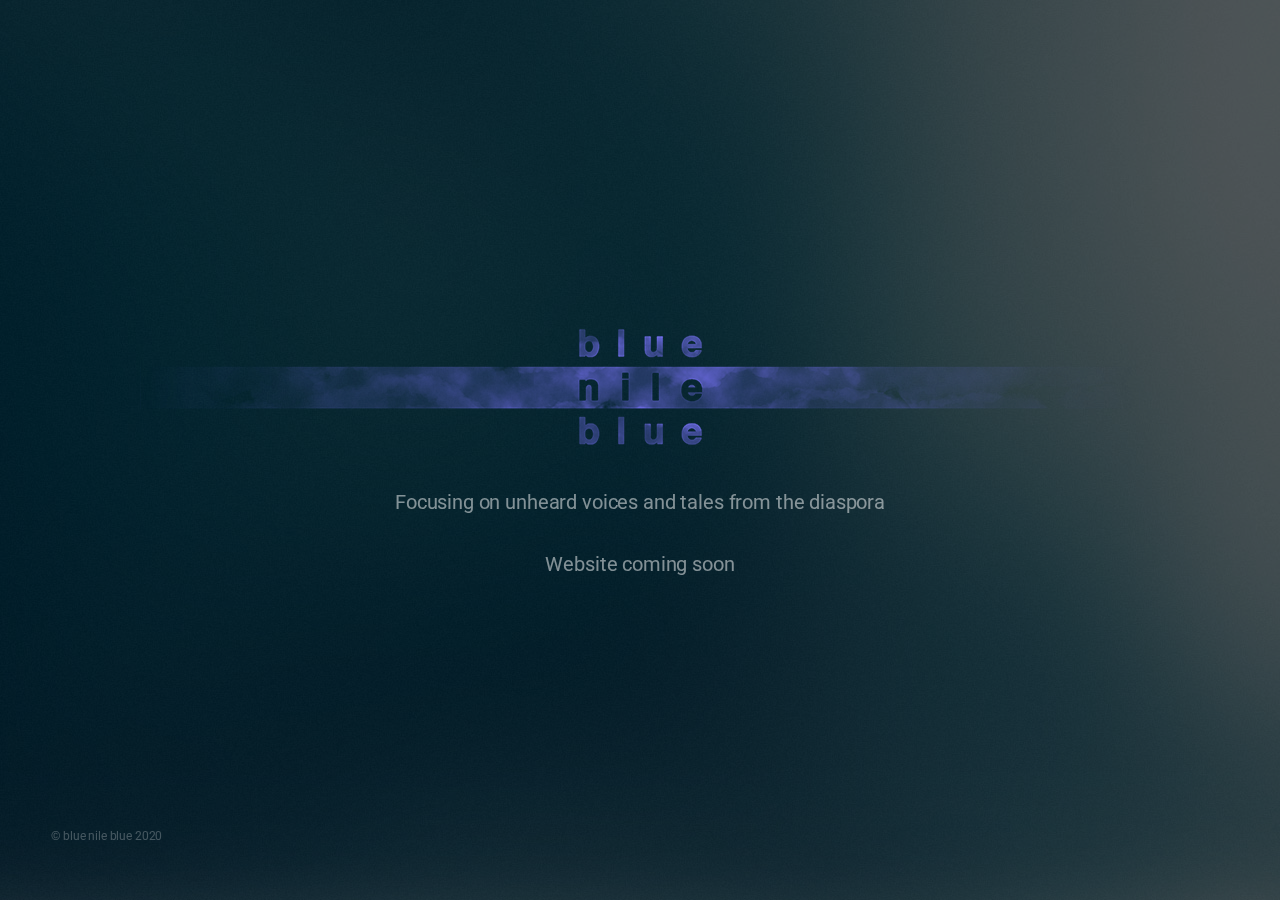
==== index.html @ f3ca9ecb "proper website attempt 2" ====
<!DOCTYPE HTML>
<!--
	Eventually by HTML5 UP
	html5up.net | @ajlkn
	Free for personal and commercial use under the CCA 3.0 license (html5up.net/license)
-->
<html>
	<head>
		<title>blue nile blue</title>
		<meta charset="utf-8" />
		<meta name="viewport" content="width=device-width, initial-scale=1, user-scalable=no" />
		<link rel="stylesheet" href="assets/css/main.css" />
	</head>
	<body class="is-preload">

		<!-- Header -->
			<header id="header">
				<center><img src="images/newlogowithedits.png" alt=""></center>
				<p></p>
				<center><p>Focusing on unheard voices and tales from the diaspora</p></center>
				<center><p>Website coming soon</p></center>
			</header>

		<!-- Footer -->
			<footer id="footer">
				<ul class="copyright">
					<li>&copy; blue nile blue 2020</li>
				</ul>
			</footer>

		<!-- Scripts -->
			<script src="assets/js/main.js"></script>

	</body>
</html>
---- assets/css/main.css ----
@import url(fontawesome-all.min.css);
@import url("https://fonts.googleapis.com/css?family=Roboto:400,700");
/*
	Eventually by HTML5 UP
	html5up.net | @ajlkn
	Free for personal and commercial use under the CCA 3.0 license (html5up.net/license)
*/
html, body, div, span, applet, object,
iframe, h1, h2, h3, h4, h5, h6, p, blockquote,
pre, a, abbr, acronym, address, big, cite,
code, del, dfn, em, img, ins, kbd, q, s, samp,
small, strike, strong, sub, sup, tt, var, b,
u, i, center, dl, dt, dd, ol, ul, li, fieldset,
form, label, legend, table, caption, tbody,
tfoot, thead, tr, th, td, article, aside,
canvas, details, embed, figure, figcaption,
footer, header, hgroup, menu, nav, output, ruby,
section, summary, time, mark, audio, video {
  margin: 0;
  padding: 0;
  border: 0;
  font-size: 100%;
  font: inherit;
  vertical-align: baseline; }

article, aside, details, figcaption, figure,
footer, header, hgroup, menu, nav, section {
  display: block; }

body {
  line-height: 1; }

ol, ul {
  list-style: none; }

blockquote, q {
  quotes: none; }
  blockquote:before, blockquote:after, q:before, q:after {
    content: '';
    content: none; }

table {
  border-collapse: collapse;
  border-spacing: 0; }

body {
  -webkit-text-size-adjust: none; }

mark {
  background-color: transparent;
  color: inherit; }

input::-moz-focus-inner {
  border: 0;
  padding: 0; }

input, select, textarea {
  -moz-appearance: none;
  -webkit-appearance: none;
  -ms-appearance: none;
  appearance: none; }

/* Basic */
@-ms-viewport {
  width: device-width; }

body {
  -ms-overflow-style: scrollbar; }

@media screen and (max-width: 480px) {
  html, body {
    min-width: 320px; } }

html {
  box-sizing: border-box; }

*, *:before, *:after {
  box-sizing: inherit; }

html, body {
  height: 100%;
  overflow-x: hidden;
  width: 100%; }
  @media screen and (max-height: 640px) {
    html, body {
      height: auto;
      min-height: 100%; } }

body {
  display: -moz-flex;
  display: -webkit-flex;
  display: -ms-flex;
  display: flex;
  -moz-flex-direction: column;
  -webkit-flex-direction: column;
  -ms-flex-direction: column;
  flex-direction: column;
  -moz-justify-content: center;
  -webkit-justify-content: center;
  -ms-justify-content: center;
  justify-content: center;
  background-color: #000;
  padding: 6em 4em 4em 4em; }
  body.is-preload *, body.is-preload *:before, body.is-preload *:after {
    -moz-animation: none !important;
    -webkit-animation: none !important;
    -ms-animation: none !important;
    animation: none !important;
    -moz-transition: none !important;
    -webkit-transition: none !important;
    -ms-transition: none !important;
    transition: none !important; }
  body > * {
    position: relative;
    z-index: 2; }
  @media screen and (max-width: 1680px) {
    body {
      padding: 6em 3.5em 3.5em 3.5em; } }
  @media screen and (max-width: 736px) {
    body {
      padding: 5em 2em 2em 2em; } }
  @media screen and (max-width: 360px) {
    body {
      padding: 5em 1.25em 1.25em 1.25em; } }

/* BG */
#bg {
  -moz-transition: opacity 2s ease-in-out;
  -webkit-transition: opacity 2s ease-in-out;
  -ms-transition: opacity 2s ease-in-out;
  transition: opacity 2s ease-in-out;
  height: 100%;
  left: 0;
  opacity: 0.375;
  position: fixed;
  top: 0;
  width: 100%;
  z-index: 1; }
  #bg div {
    -moz-transition: opacity 3s ease;
    -webkit-transition: opacity 3s ease;
    -ms-transition: opacity 3s ease;
    transition: opacity 3s ease;
    background-size: cover;
    height: 100%;
    left: 0;
    opacity: 0;
    position: absolute;
    top: 0;
    visibility: hidden;
    width: 150%; }
    #bg div.visible {
      -moz-animation: bg 45s linear infinite;
      -webkit-animation: bg 45s linear infinite;
      -ms-animation: bg 45s linear infinite;
      animation: bg 45s linear infinite;
      opacity: 1;
      visibility: visible;
      z-index: 1; }
      #bg div.visible.top {
        z-index: 2; }
      @media screen and (max-width: 1280px) {
        #bg div.visible {
          -moz-animation: bg 29.25s linear infinite;
          -webkit-animation: bg 29.25s linear infinite;
          -ms-animation: bg 29.25s linear infinite;
          animation: bg 29.25s linear infinite; } }
      @media screen and (max-width: 736px) {
        #bg div.visible {
          -moz-animation: bg 18s linear infinite;
          -webkit-animation: bg 18s linear infinite;
          -ms-animation: bg 18s linear infinite;
          animation: bg 18s linear infinite; } }
    #bg div:only-child {
      -moz-animation-direction: alternate !important;
      -webkit-animation-direction: alternate !important;
      -ms-animation-direction: alternate !important;
      animation-direction: alternate !important; }
  body.is-preload #bg {
    opacity: 0; }

@-moz-keyframes bg {
  0% {
    -moz-transform: translateX(0);
    -webkit-transform: translateX(0);
    -ms-transform: translateX(0);
    transform: translateX(0); }
  100% {
    -moz-transform: translateX(-25%);
    -webkit-transform: translateX(-25%);
    -ms-transform: translateX(-25%);
    transform: translateX(-25%); } }

@-webkit-keyframes bg {
  0% {
    -moz-transform: translateX(0);
    -webkit-transform: translateX(0);
    -ms-transform: translateX(0);
    transform: translateX(0); }
  100% {
    -moz-transform: translateX(-25%);
    -webkit-transform: translateX(-25%);
    -ms-transform: translateX(-25%);
    transform: translateX(-25%); } }

@-ms-keyframes bg {
  0% {
    -moz-transform: translateX(0);
    -webkit-transform: translateX(0);
    -ms-transform: translateX(0);
    transform: translateX(0); }
  100% {
    -moz-transform: translateX(-25%);
    -webkit-transform: translateX(-25%);
    -ms-transform: translateX(-25%);
    transform: translateX(-25%); } }

@keyframes bg {
  0% {
    -moz-transform: translateX(0);
    -webkit-transform: translateX(0);
    -ms-transform: translateX(0);
    transform: translateX(0); }
  100% {
    -moz-transform: translateX(-25%);
    -webkit-transform: translateX(-25%);
    -ms-transform: translateX(-25%);
    transform: translateX(-25%); } }

/* Type */
body, input, select, textarea {
  color: rgba(255, 255, 255, 0.75);
  font-family: "Roboto", sans-serif;
  font-size: 16pt;
  font-weight: 400;
  letter-spacing: -0.01em;
  line-height: 1.65em; }
  @media screen and (max-width: 1680px) {
    body, input, select, textarea {
      font-size: 12pt; } }
  @media screen and (max-width: 1280px) {
    body, input, select, textarea {
      font-size: 11pt; } }
  @media screen and (max-width: 980px) {
    body, input, select, textarea {
      font-size: 12pt; } }
  @media screen and (max-width: 736px) {
    body, input, select, textarea {
      font-size: 12pt; } }
  @media screen and (max-width: 480px) {
    body, input, select, textarea {
      font-size: 12pt; } }

a {
  -moz-transition: border-bottom-color 0.2s ease, color 0.2s ease;
  -webkit-transition: border-bottom-color 0.2s ease, color 0.2s ease;
  -ms-transition: border-bottom-color 0.2s ease, color 0.2s ease;
  transition: border-bottom-color 0.2s ease, color 0.2s ease;
  border-bottom: dotted 1px rgba(255, 255, 255, 0.25);
  color: #1cb495;
  text-decoration: none; }
  a:hover {
    border-bottom-color: transparent;
    color: #1cb495 !important;
    text-decoration: none; }

strong, b {
  color: #fff;
  font-weight: 700; }

em, i {
  font-style: italic; }

p {
  margin: 0 0 2em 0; }

h1, h2, h3, h4, h5, h6 {
  color: #fff;
  font-weight: 700;
  line-height: 1em;
  margin: 0 0 1em 0; }
  h1 a, h2 a, h3 a, h4 a, h5 a, h6 a {
    color: inherit;
    text-decoration: none; }

h1 {
  font-size: 2.5em;
  line-height: 1.25em; }

h2 {
  font-size: 1.75em;
  line-height: 1.5em; }

h3 {
  font-size: 1.35em;
  line-height: 1.5em; }

h4 {
  font-size: 1.1em;
  line-height: 1.5em; }

h5 {
  font-size: 0.9em;
  line-height: 1.5em; }

h6 {
  font-size: 0.7em;
  line-height: 1.5em; }

sub {
  font-size: 0.8em;
  position: relative;
  top: 0.5em; }

sup {
  font-size: 0.8em;
  position: relative;
  top: -0.5em; }

blockquote {
  border-left: solid 8px rgba(255, 255, 255, 0.35);
  font-style: italic;
  margin: 0 0 2em 0;
  padding: 0.5em 0 0.5em 2em; }

code {
  background: rgba(255, 255, 255, 0.125);
  border-radius: 6px;
  border: solid 2px rgba(255, 255, 255, 0.35);
  font-family: "Courier New", monospace;
  font-size: 0.9em;
  margin: 0 0.25em;
  padding: 0.25em 0.65em; }

pre {
  -webkit-overflow-scrolling: touch;
  font-family: "Courier New", monospace;
  font-size: 0.9em;
  margin: 0 0 2em 0; }
  pre code {
    display: block;
    line-height: 1.75em;
    padding: 1em 1.5em;
    overflow-x: auto; }

hr {
  border: 0;
  border-bottom: solid 2px rgba(255, 255, 255, 0.35);
  margin: 2em 0; }
  hr.major {
    margin: 3em 0; }

/* Section/Article */
section.special, article.special {
  text-align: center; }

header p {
  color: rgba(255, 255, 255, 0.5);
  position: relative;
  margin: 0 0 1.5em 0; }

header h2 + p {
  font-size: 1.25em;
  margin-top: -1em;
  line-height: 1.5em; }

header h3 + p {
  font-size: 1.1em;
  margin-top: -0.8em;
  line-height: 1.5em; }

header h4 + p,
header h5 + p,
header h6 + p {
  font-size: 0.9em;
  margin-top: -0.6em;
  line-height: 1.5em; }

@media screen and (max-width: 980px) {
  header br {
    display: none; } }

@media screen and (max-width: 736px) {
  header br {
    display: inline; } }

@media screen and (max-width: 480px) {
  header br {
    display: none; } }

/* Icon */
.icon {
  text-decoration: none;
  border-bottom: none;
  position: relative; }
  .icon:before {
    -moz-osx-font-smoothing: grayscale;
    -webkit-font-smoothing: antialiased;
    display: inline-block;
    font-style: normal;
    font-variant: normal;
    text-rendering: auto;
    line-height: 1;
    text-transform: none !important;
    font-family: 'Font Awesome 5 Free';
    font-weight: 400; }
  .icon > .label {
    display: none; }
  .icon:before {
    line-height: inherit; }
  .icon.solid:before {
    font-weight: 900; }
  .icon.brands:before {
    font-family: 'Font Awesome 5 Brands'; }

/* List */
ol {
  list-style: decimal;
  margin: 0 0 2em 0;
  padding-left: 1.25em; }
  ol li {
    padding-left: 0.25em; }

ul {
  list-style: disc;
  margin: 0 0 2em 0;
  padding-left: 1em; }
  ul li {
    padding-left: 0.5em; }

/* Icons */
ul.icons {
  cursor: default;
  list-style: none;
  padding-left: 0; }
  ul.icons li {
    display: inline-block;
    padding: 0 1em 0 0; }
    ul.icons li:last-child {
      padding-right: 0; }
    ul.icons li .icon:before {
      font-size: 1.25em; }
    ul.icons li a {
      color: inherit; }

/* Form */
form {
  margin: 0 0 2em 0; }
  form .message {
    text-decoration: none;
    -moz-transition: opacity 0.2s ease-in-out, -moz-transform 0.2s ease-in-out;
    -webkit-transition: opacity 0.2s ease-in-out, -webkit-transform 0.2s ease-in-out;
    -ms-transition: opacity 0.2s ease-in-out, -ms-transform 0.2s ease-in-out;
    transition: opacity 0.2s ease-in-out, transform 0.2s ease-in-out;
    -moz-transform: scale(1.05);
    -webkit-transform: scale(1.05);
    -ms-transform: scale(1.05);
    transform: scale(1.05);
    height: 2.75em;
    line-height: 2.75em;
    opacity: 0; }
    form .message:before {
      -moz-osx-font-smoothing: grayscale;
      -webkit-font-smoothing: antialiased;
      display: inline-block;
      font-style: normal;
      font-variant: normal;
      text-rendering: auto;
      line-height: 1;
      text-transform: none !important;
      font-family: 'Font Awesome 5 Free';
      font-weight: 900; }
    form .message:before {
      margin-right: 0.5em; }
    form .message.visible {
      -moz-transform: scale(1);
      -webkit-transform: scale(1);
      -ms-transform: scale(1);
      transform: scale(1);
      opacity: 1; }
    form .message.success {
      color: #1cb495; }
      form .message.success:before {
        content: '\f00c'; }
    form .message.failure {
      color: #ff2361; }
      form .message.failure:before {
        content: '\f119'; }

label {
  color: #fff;
  display: block;
  font-size: 0.9em;
  font-weight: 700;
  margin: 0 0 1em 0; }

@-moz-keyframes focus {
  0% {
    -moz-transform: scale(1);
    -webkit-transform: scale(1);
    -ms-transform: scale(1);
    transform: scale(1); }
  50% {
    -moz-transform: scale(1.025);
    -webkit-transform: scale(1.025);
    -ms-transform: scale(1.025);
    transform: scale(1.025); }
  100% {
    -moz-transform: scale(1);
    -webkit-transform: scale(1);
    -ms-transform: scale(1);
    transform: scale(1); } }

@-webkit-keyframes focus {
  0% {
    -moz-transform: scale(1);
    -webkit-transform: scale(1);
    -ms-transform: scale(1);
    transform: scale(1); }
  50% {
    -moz-transform: scale(1.025);
    -webkit-transform: scale(1.025);
    -ms-transform: scale(1.025);
    transform: scale(1.025); }
  100% {
    -moz-transform: scale(1);
    -webkit-transform: scale(1);
    -ms-transform: scale(1);
    transform: scale(1); } }

@-ms-keyframes focus {
  0% {
    -moz-transform: scale(1);
    -webkit-transform: scale(1);
    -ms-transform: scale(1);
    transform: scale(1); }
  50% {
    -moz-transform: scale(1.025);
    -webkit-transform: scale(1.025);
    -ms-transform: scale(1.025);
    transform: scale(1.025); }
  100% {
    -moz-transform: scale(1);
    -webkit-transform: scale(1);
    -ms-transform: scale(1);
    transform: scale(1); } }

@keyframes focus {
  0% {
    -moz-transform: scale(1);
    -webkit-transform: scale(1);
    -ms-transform: scale(1);
    transform: scale(1); }
  50% {
    -moz-transform: scale(1.025);
    -webkit-transform: scale(1.025);
    -ms-transform: scale(1.025);
    transform: scale(1.025); }
  100% {
    -moz-transform: scale(1);
    -webkit-transform: scale(1);
    -ms-transform: scale(1);
    transform: scale(1); } }

input[type="text"],
input[type="password"],
input[type="email"],
select,
textarea {
  -moz-appearance: none;
  -webkit-appearance: none;
  -ms-appearance: none;
  appearance: none;
  -moz-transform: scale(1);
  -webkit-transform: scale(1);
  -ms-transform: scale(1);
  transform: scale(1);
  -moz-transition: border-color 0.2s ease, background-color 0.2s ease;
  -webkit-transition: border-color 0.2s ease, background-color 0.2s ease;
  -ms-transition: border-color 0.2s ease, background-color 0.2s ease;
  transition: border-color 0.2s ease, background-color 0.2s ease;
  background-color: transparent;
  border-radius: 6px;
  border: none;
  border: solid 2px rgba(255, 255, 255, 0.35);
  color: inherit;
  display: block;
  outline: 0;
  padding: 0 1em;
  text-decoration: none;
  width: 100%; }
  input[type="text"]:invalid,
  input[type="password"]:invalid,
  input[type="email"]:invalid,
  select:invalid,
  textarea:invalid {
    box-shadow: none; }
  input[type="text"]:focus,
  input[type="password"]:focus,
  input[type="email"]:focus,
  select:focus,
  textarea:focus {
    -moz-animation: focus 0.1s;
    -webkit-animation: focus 0.1s;
    -ms-animation: focus 0.1s;
    animation: focus 0.1s;
    background-color: rgba(255, 255, 255, 0.125);
    border-color: #1cb495; }

select {
  background-image: url("data:image/svg+xml;charset=utf8,%3Csvg xmlns='http://www.w3.org/2000/svg' width='40' height='40' preserveAspectRatio='none' viewBox='0 0 40 40'%3E%3Cpath d='M9.4,12.3l10.4,10.4l10.4-10.4c0.2-0.2,0.5-0.4,0.9-0.4c0.3,0,0.6,0.1,0.9,0.4l3.3,3.3c0.2,0.2,0.4,0.5,0.4,0.9 c0,0.4-0.1,0.6-0.4,0.9L20.7,31.9c-0.2,0.2-0.5,0.4-0.9,0.4c-0.3,0-0.6-0.1-0.9-0.4L4.3,17.3c-0.2-0.2-0.4-0.5-0.4-0.9 c0-0.4,0.1-0.6,0.4-0.9l3.3-3.3c0.2-0.2,0.5-0.4,0.9-0.4S9.1,12.1,9.4,12.3z' fill='rgba(255, 255, 255, 0.35)' /%3E%3C/svg%3E");
  background-size: 1.25rem;
  background-repeat: no-repeat;
  background-position: calc(100% - 1rem) center;
  height: 2.75em;
  padding-right: 2.75em;
  text-overflow: ellipsis; }
  select option {
    color: #fff;
    background: #000; }
  select:focus::-ms-value {
    background-color: transparent; }
  select::-ms-expand {
    display: none; }

input[type="text"],
input[type="password"],
input[type="email"],
select {
  height: 2.75em; }

textarea {
  padding: 0.75em 1em; }

input[type="checkbox"],
input[type="radio"] {
  -moz-appearance: none;
  -webkit-appearance: none;
  -ms-appearance: none;
  appearance: none;
  display: block;
  float: left;
  margin-right: -2em;
  opacity: 0;
  width: 1em;
  z-index: -1; }
  input[type="checkbox"] + label,
  input[type="radio"] + label {
    text-decoration: none;
    color: rgba(255, 255, 255, 0.75);
    cursor: pointer;
    display: inline-block;
    font-size: 1em;
    font-weight: 400;
    padding-left: 2.4em;
    padding-right: 0.75em;
    position: relative; }
    input[type="checkbox"] + label:before,
    input[type="radio"] + label:before {
      -moz-osx-font-smoothing: grayscale;
      -webkit-font-smoothing: antialiased;
      display: inline-block;
      font-style: normal;
      font-variant: normal;
      text-rendering: auto;
      line-height: 1;
      text-transform: none !important;
      font-family: 'Font Awesome 5 Free';
      font-weight: 900; }
    input[type="checkbox"] + label:before,
    input[type="radio"] + label:before {
      background: rgba(255, 255, 255, 0.125);
      border-radius: 6px;
      border: solid 2px rgba(255, 255, 255, 0.35);
      content: '';
      display: inline-block;
      font-size: 0.8em;
      height: 1.65em;
      left: 0;
      line-height: 1.65em;
      position: absolute;
      text-align: center;
      top: 0;
      width: 1.65em; }
  input[type="checkbox"]:checked + label:before,
  input[type="radio"]:checked + label:before {
    background: #1cb495;
    border-color: #1cb495;
    color: #ffffff;
    content: '\f00c'; }
  input[type="checkbox"]:focus + label:before,
  input[type="radio"]:focus + label:before {
    border-color: #1cb495;
    box-shadow: 0 0 0 2px #1cb495; }

input[type="checkbox"] + label:before {
  border-radius: 6px; }

input[type="radio"] + label:before {
  border-radius: 100%; }

::-webkit-input-placeholder {
  color: rgba(255, 255, 255, 0.5) !important;
  opacity: 1.0; }

:-moz-placeholder {
  color: rgba(255, 255, 255, 0.5) !important;
  opacity: 1.0; }

::-moz-placeholder {
  color: rgba(255, 255, 255, 0.5) !important;
  opacity: 1.0; }

:-ms-input-placeholder {
  color: rgba(255, 255, 255, 0.5) !important;
  opacity: 1.0; }

.formerize-placeholder {
  color: rgba(255, 255, 255, 0.5) !important;
  opacity: 1.0; }

/* Button */
input[type="submit"],
input[type="reset"],
input[type="button"],
button,
.button {
  -moz-appearance: none;
  -webkit-appearance: none;
  -ms-appearance: none;
  appearance: none;
  -moz-transition: background-color 0.2s ease-in-out, color 0.2s ease-in-out, opacity 0.2s ease-in-out;
  -webkit-transition: background-color 0.2s ease-in-out, color 0.2s ease-in-out, opacity 0.2s ease-in-out;
  -ms-transition: background-color 0.2s ease-in-out, color 0.2s ease-in-out, opacity 0.2s ease-in-out;
  transition: background-color 0.2s ease-in-out, color 0.2s ease-in-out, opacity 0.2s ease-in-out;
  background-color: #1cb495;
  border-radius: 6px;
  border: 0;
  color: #ffffff !important;
  cursor: pointer;
  display: inline-block;
  font-weight: 700;
  height: 2.75em;
  line-height: 2.75em;
  padding: 0 1.125em;
  text-align: center;
  text-decoration: none;
  white-space: nowrap; }
  input[type="submit"]:hover,
  input[type="reset"]:hover,
  input[type="button"]:hover,
  button:hover,
  .button:hover {
    background-color: #1fcaa7; }
  input[type="submit"]:active,
  input[type="reset"]:active,
  input[type="button"]:active,
  button:active,
  .button:active {
    background-color: #199e83; }
  input[type="submit"].disabled, input[type="submit"]:disabled,
  input[type="reset"].disabled,
  input[type="reset"]:disabled,
  input[type="button"].disabled,
  input[type="button"]:disabled,
  button.disabled,
  button:disabled,
  .button.disabled,
  .button:disabled {
    opacity: 0.5; }
  @media screen and (max-width: 480px) {
    input[type="submit"],
    input[type="reset"],
    input[type="button"],
    button,
    .button {
      padding: 0; } }

/* Header */
#header h1 {
  font-size: 3.25em;
  margin: 0 0 0.55em 0; }

#header p {
  font-size: 1.35em;
  line-height: 1.65em; }

#header a {
  color: inherit; }

@media screen and (max-width: 736px) {
  #header h1 {
    font-size: 2em; }
  #header p {
    font-size: 1em; } }

@media screen and (max-width: 480px) {
  #header {
    margin: 0 0 1em 0; } }

/* Signup Form */
#signup-form {
  display: -moz-flex;
  display: -webkit-flex;
  display: -ms-flex;
  display: flex;
  position: relative; }
  #signup-form input[type="text"],
  #signup-form input[type="password"],
  #signup-form input[type="email"] {
    width: 18em; }
  #signup-form > * {
    margin: 0 0 0 1em; }
  #signup-form > :first-child {
    margin: 0 0 0 0; }
  @media screen and (max-width: 480px) {
    #signup-form {
      -moz-flex-direction: column;
      -webkit-flex-direction: column;
      -ms-flex-direction: column;
      flex-direction: column; }
      #signup-form input[type="type"],
      #signup-form input[type="password"],
      #signup-form input[type="email"] {
        width: 100%; }
      #signup-form > * {
        margin: 1.25em 0 0 0; }
      #signup-form .message {
        bottom: -1.5em;
        font-size: 0.9em;
        height: 1em;
        left: 0;
        line-height: inherit;
        margin-top: 0;
        position: absolute; } }

/* Footer */
#footer {
  -moz-transition: opacity 0.5s ease-in-out;
  -webkit-transition: opacity 0.5s ease-in-out;
  -ms-transition: opacity 0.5s ease-in-out;
  transition: opacity 0.5s ease-in-out;
  bottom: 4em;
  color: rgba(255, 255, 255, 0.5);
  left: 4em;
  opacity: 0.5;
  position: absolute; }
  #footer .icons {
    margin: 0 0 0.5em 0; }
  #footer .copyright {
    font-size: 0.8em;
    list-style: none;
    padding: 0; }
    #footer .copyright li {
      border-left: solid 1px rgba(255, 255, 255, 0.25);
      display: inline-block;
      line-height: 1em;
      margin: 0 0 0 0.75em;
      padding: 0 0 0 0.75em; }
      #footer .copyright li:first-child {
        border-left: 0;
        margin-left: 0;
        padding-left: 0; }
    #footer .copyright a {
      color: inherit; }
  #footer:hover {
    opacity: 1; }
  #footer > :last-child {
    margin-bottom: 0; }
  @media screen and (max-width: 1680px) {
    #footer {
      bottom: 3.5em;
      left: 3.5em; } }
  @media screen and (max-width: 736px) {
    #footer {
      bottom: 2em;
      left: 2em; } }
  @media screen and (max-width: 360px) {
    #footer {
      bottom: 1.25em;
      left: 1.25em; } }
  @media screen and (max-height: 640px) {
    #footer {
      bottom: auto;
      left: auto;
      margin: 1em 0 0 0;
      position: relative; } }
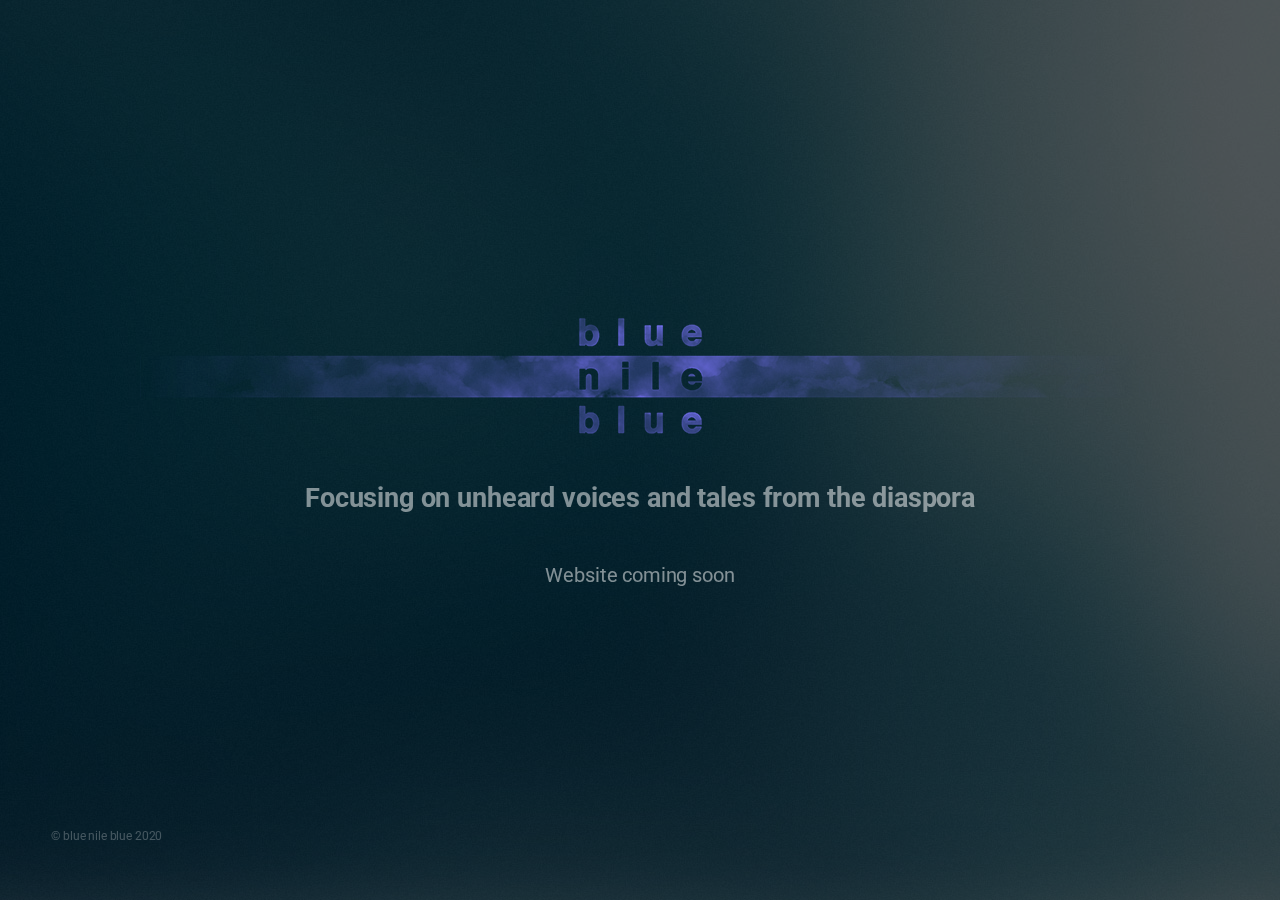
==== commit 7965031d: "text update on front page" ====
--- a/index.html
+++ b/index.html
@@ -17,7 +17,7 @@
 			<header id="header">
 				<center><img src="images/newlogowithedits.png" alt=""></center>
 				<p></p>
-				<center><p>Focusing on unheard voices and tales from the diaspora</p></center>
+				<center><h3><p>Focusing on unheard voices and tales from the diaspora</p><h3></center>
 				<center><p>Website coming soon</p></center>
 			</header>
 
@@ -32,4 +32,4 @@
 			<script src="assets/js/main.js"></script>
 
 	</body>
-</html>+</html>
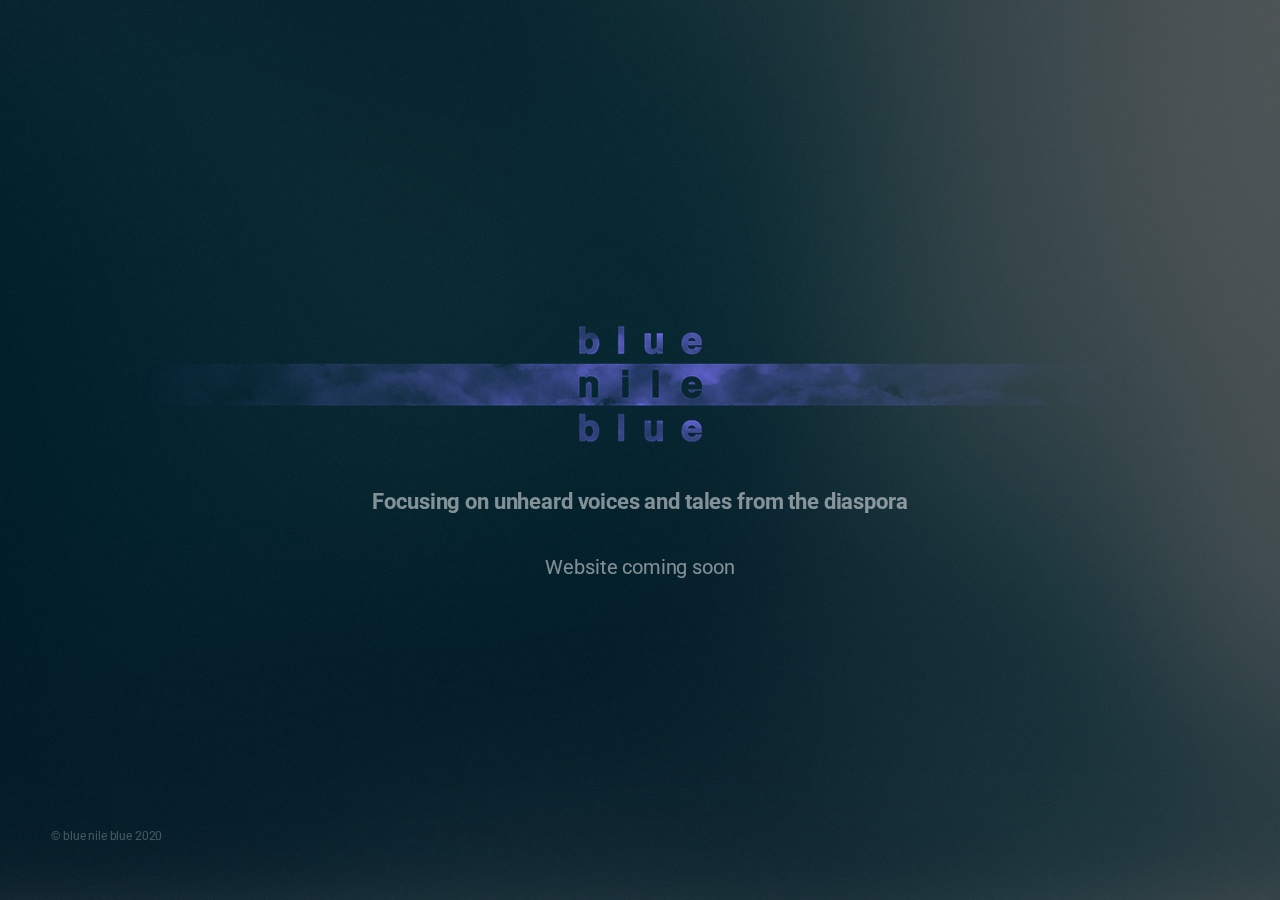
==== commit 4684e3f6: "test update, font size down 1" ====
--- a/index.html
+++ b/index.html
@@ -17,7 +17,7 @@
 			<header id="header">
 				<center><img src="images/newlogowithedits.png" alt=""></center>
 				<p></p>
-				<center><h3><p>Focusing on unheard voices and tales from the diaspora</p><h3></center>
+				<center><h4><p>Focusing on unheard voices and tales from the diaspora</p><h4></center>
 				<center><p>Website coming soon</p></center>
 			</header>
 
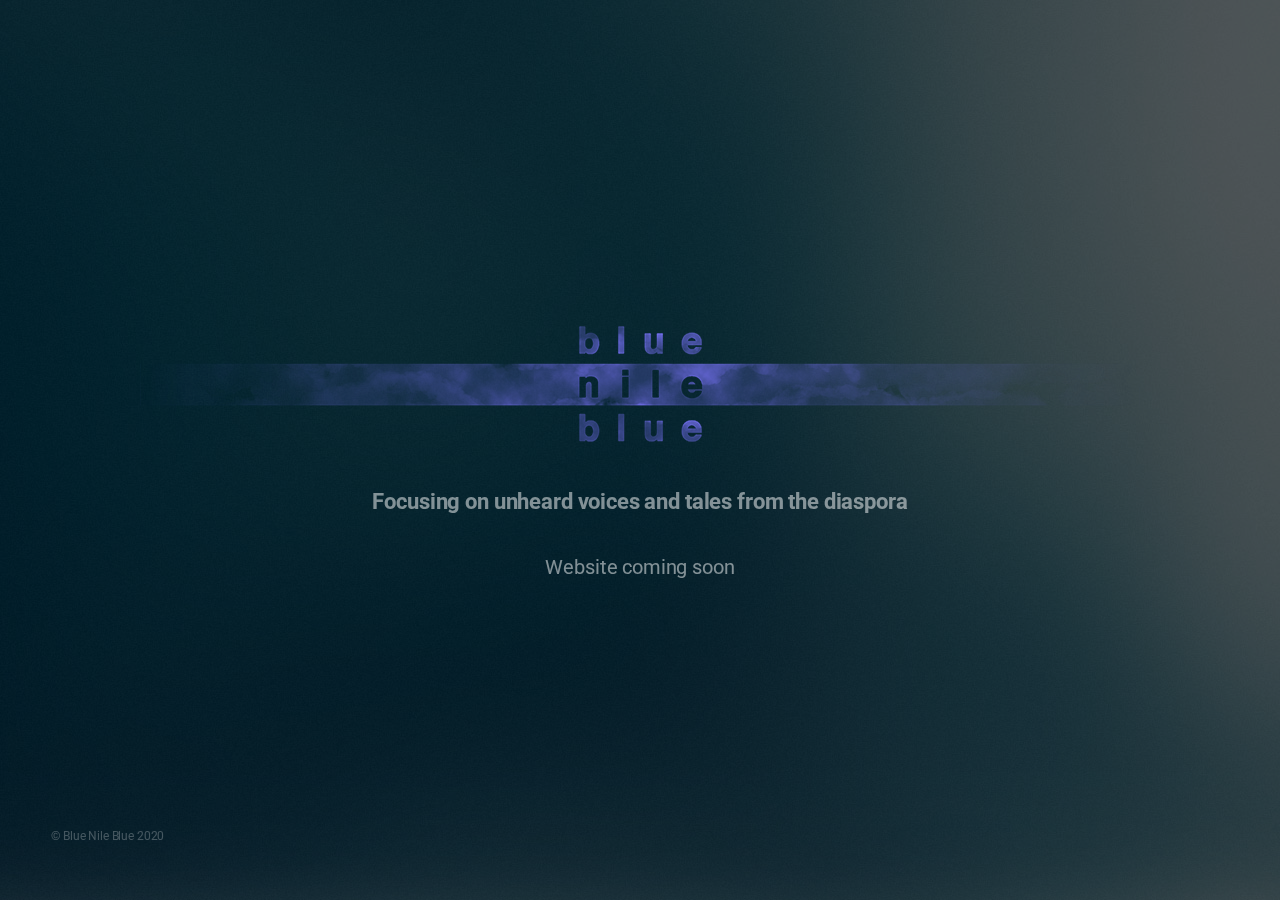
==== commit 9cc07910: "captalise words" ====
--- a/index.html
+++ b/index.html
@@ -6,16 +6,17 @@
 -->
 <html>
 	<head>
-		<title>blue nile blue</title>
+		<title>Blue Nile Blue</title>
 		<meta charset="utf-8" />
 		<meta name="viewport" content="width=device-width, initial-scale=1, user-scalable=no" />
 		<link rel="stylesheet" href="assets/css/main.css" />
+		<link rel="icon" href="favicon.png">
 	</head>
 	<body class="is-preload">
 
 		<!-- Header -->
 			<header id="header">
-				<center><img src="images/newlogowithedits.png" alt=""></center>
+				<center><img src="images/newlogowithedits.png" alt="null" class="responsive"></center>
 				<p></p>
 				<center><h4><p>Focusing on unheard voices and tales from the diaspora</p><h4></center>
 				<center><p>Website coming soon</p></center>
@@ -24,7 +25,7 @@
 		<!-- Footer -->
 			<footer id="footer">
 				<ul class="copyright">
-					<li>&copy; blue nile blue 2020</li>
+					<li>&copy; Blue Nile Blue 2020</li>
 				</ul>
 			</footer>
 
--- a/assets/css/main.css
+++ b/assets/css/main.css
@@ -885,3 +885,7 @@
       left: auto;
       margin: 1em 0 0 0;
       position: relative; } }
+
+      .responsive {
+        max-width: 100%;
+      }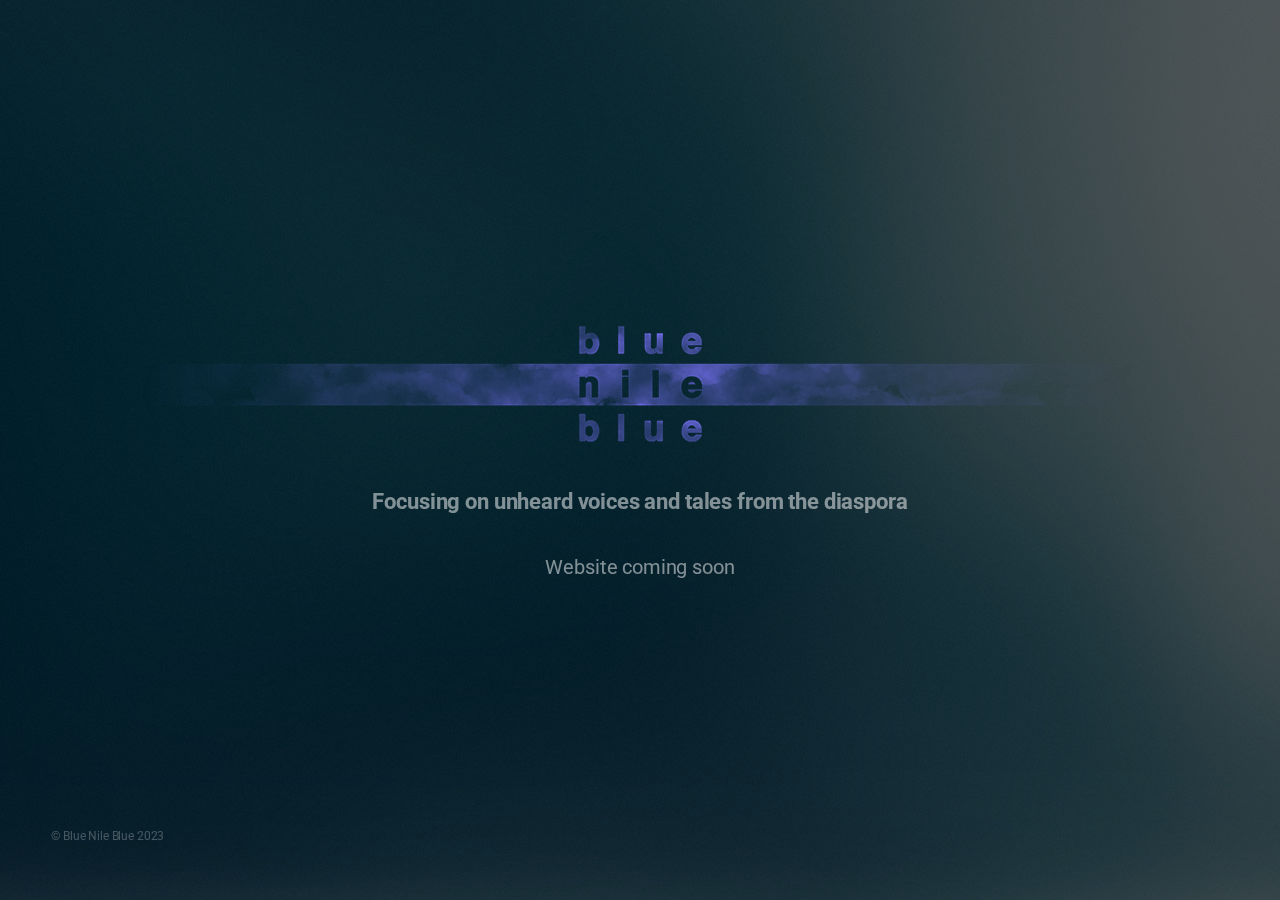
==== commit d080e64f: "Update index.html" ====
--- a/index.html
+++ b/index.html
@@ -25,7 +25,7 @@
 		<!-- Footer -->
 			<footer id="footer">
 				<ul class="copyright">
-					<li>&copy; Blue Nile Blue 2020</li>
+					<li>&copy; Blue Nile Blue 2023</li>
 				</ul>
 			</footer>
 
